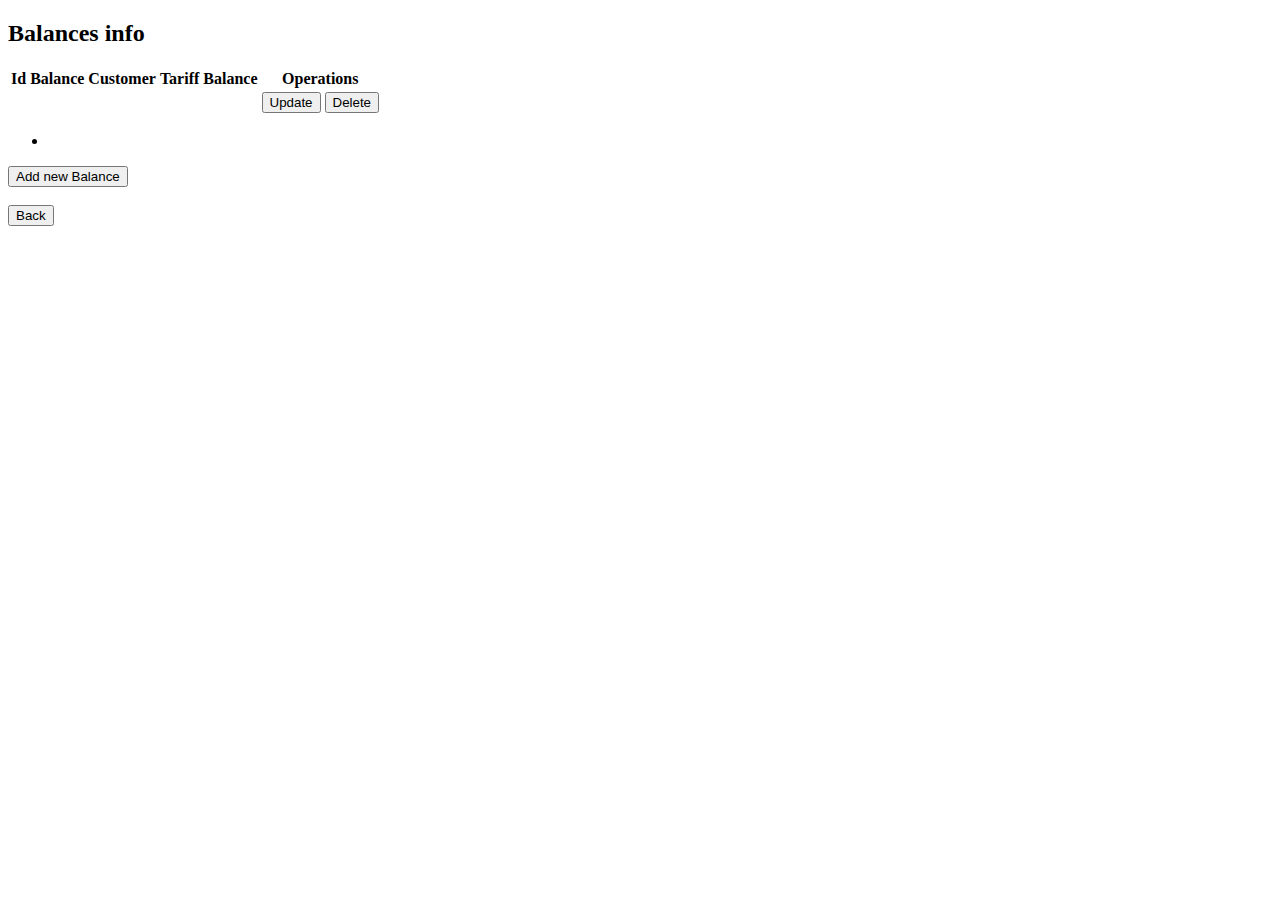
==== src/main/webapp/WEB-INF/view/balances/mainBalances.html @ 5fc1b55f "Added styles for the project" ====
<!DOCTYPE html>
<html xmlns:th="http://www.thymeleaf.org" lang="en">
<head>
    <meta charset="UTF-8">
    <title>Balances</title>

    <link rel="stylesheet" th:href="@{/css/main.css}" type="text/css">
    <link rel="stylesheet" th:href="@{/css/table.css}" type="text/css">
    <link rel="stylesheet" th:href="@{/css/button.css}" type="text/css">
    <link rel="stylesheet" th:href="@{/css/pagination/pagination.css}" type="text/css">
    <link rel="stylesheet" th:href="@{/css/divCentre.css}" type="text/css">
</head>

<body>
<h2>Balances info</h2>

<table class="table">
    <tr>
        <th>Id Balance</th>
        <th>Customer</th>
        <th>Tariff</th>
        <th>Balance</th>
        <th colspan="2">Operations</th>
    </tr>

    <tr th:each="balance : ${balances}">
        <td th:text="${balance.idBalance}"></td>
        <td th:text="${balance.customer.firstName} + ' ' + ${balance.customer.lastName}"></td>
        <td th:text="${balance.tariff.title}"></td>
        <td th:text="${balance.balance}"></td>
        <td>
            <a th:href="@{/balances/update/{id}(id=${balance.idBalance})}">
                <button class="color button">Update</button>
            </a>
        </td>
        <td>
            <a th:href="@{/balances/delete/{id}(id=${balance.idBalance})}">
                <button class="color red button">Delete</button>
            </a>
        </td>
    </tr>
</table>

<div class="divCentre">
    <ul class="pagination">
        <li th:each="pageNumber : ${#numbers.sequence(1, countPages)}">
            <a class="active"
               th:if="${page eq pageNumber}"
               href="#"
               th:text="${pageNumber}">
            </a>
            <a th:if="${not (page eq pageNumber)}"
               th:href="@{${'/balances/main'}(page=${pageNumber}, size=${balances.size})}"
               th:text="${pageNumber}">
            </a>
        </li>
    </ul>
</div>

<input class="color green button" type="button" value="Add new Balance" onclick="window.location.href = '/balances/new'">
<br>
<br>

<input class="color button" type="button" value="Back" onclick="window.location.href = '/'">
</body>
</html>
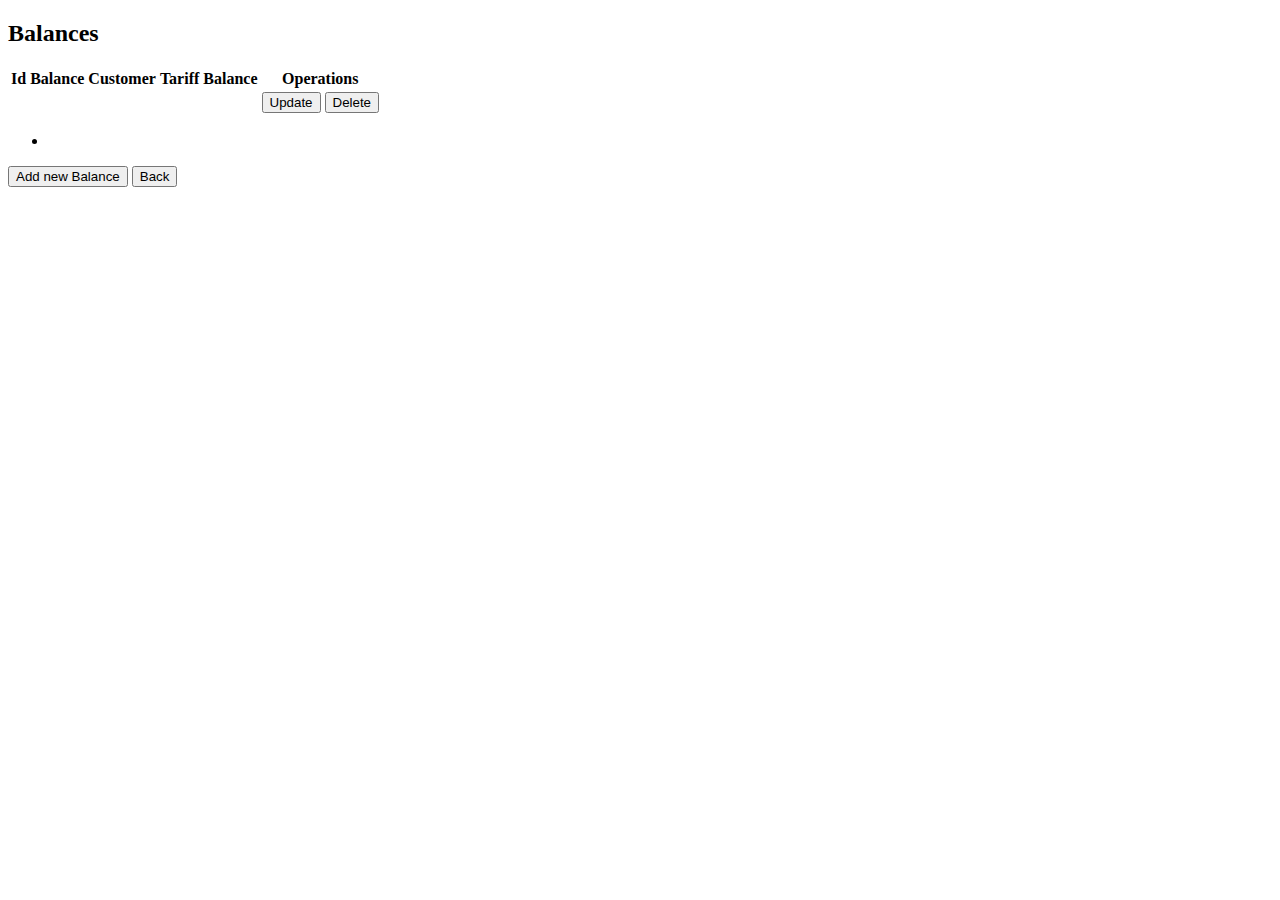
==== commit 505b84e8: "Merge pull request #15 from Fodense/find" ====
--- a/src/main/webapp/WEB-INF/view/balances/mainBalances.html
+++ b/src/main/webapp/WEB-INF/view/balances/mainBalances.html
@@ -4,15 +4,13 @@
     <meta charset="UTF-8">
     <title>Balances</title>
 
-    <link rel="stylesheet" th:href="@{/css/main.css}" type="text/css">
-    <link rel="stylesheet" th:href="@{/css/table.css}" type="text/css">
-    <link rel="stylesheet" th:href="@{/css/button.css}" type="text/css">
-    <link rel="stylesheet" th:href="@{/css/pagination/pagination.css}" type="text/css">
-    <link rel="stylesheet" th:href="@{/css/divCentre.css}" type="text/css">
+    <link rel="stylesheet" th:href="@{/css/cumulative_style.css}" type="text/css">
 </head>
 
 <body>
-<h2>Balances info</h2>
+<header th:insert="~{/fragments/header :: header}"></header>
+
+<h2>Balances</h2>
 
 <table class="table">
     <tr>
@@ -27,10 +25,10 @@
         <td th:text="${balance.idBalance}"></td>
         <td th:text="${balance.customer.firstName} + ' ' + ${balance.customer.lastName}"></td>
         <td th:text="${balance.tariff.title}"></td>
-        <td th:text="${balance.balance}"></td>
+        <td th:text="${balance.balance}" th:classappend="${balance.balance < 0} ? background_color_indianred : ''"></td>
         <td>
             <a th:href="@{/balances/update/{id}(id=${balance.idBalance})}">
-                <button class="color button">Update</button>
+                <button class="color blue button">Update</button>
             </a>
         </td>
         <td>
@@ -41,7 +39,7 @@
     </tr>
 </table>
 
-<div class="divCentre">
+<div class="div-centre div-margin-bottom">
     <ul class="pagination">
         <li th:each="pageNumber : ${#numbers.sequence(1, countPages)}">
             <a class="active"
@@ -57,10 +55,9 @@
     </ul>
 </div>
 
-<input class="color green button" type="button" value="Add new Balance" onclick="window.location.href = '/balances/new'">
-<br>
-<br>
-
-<input class="color button" type="button" value="Back" onclick="window.location.href = '/'">
+<div class="container container-btn div-centre">
+    <input class="color green button form-btn btn-block" type="button" value="Add new Balance" onclick="window.location.href = '/balances/new'">
+    <input class="color button form-btn btn-block" type="button" value="Back" onclick="window.location.href = '/'">
+</div>
 </body>
 </html>